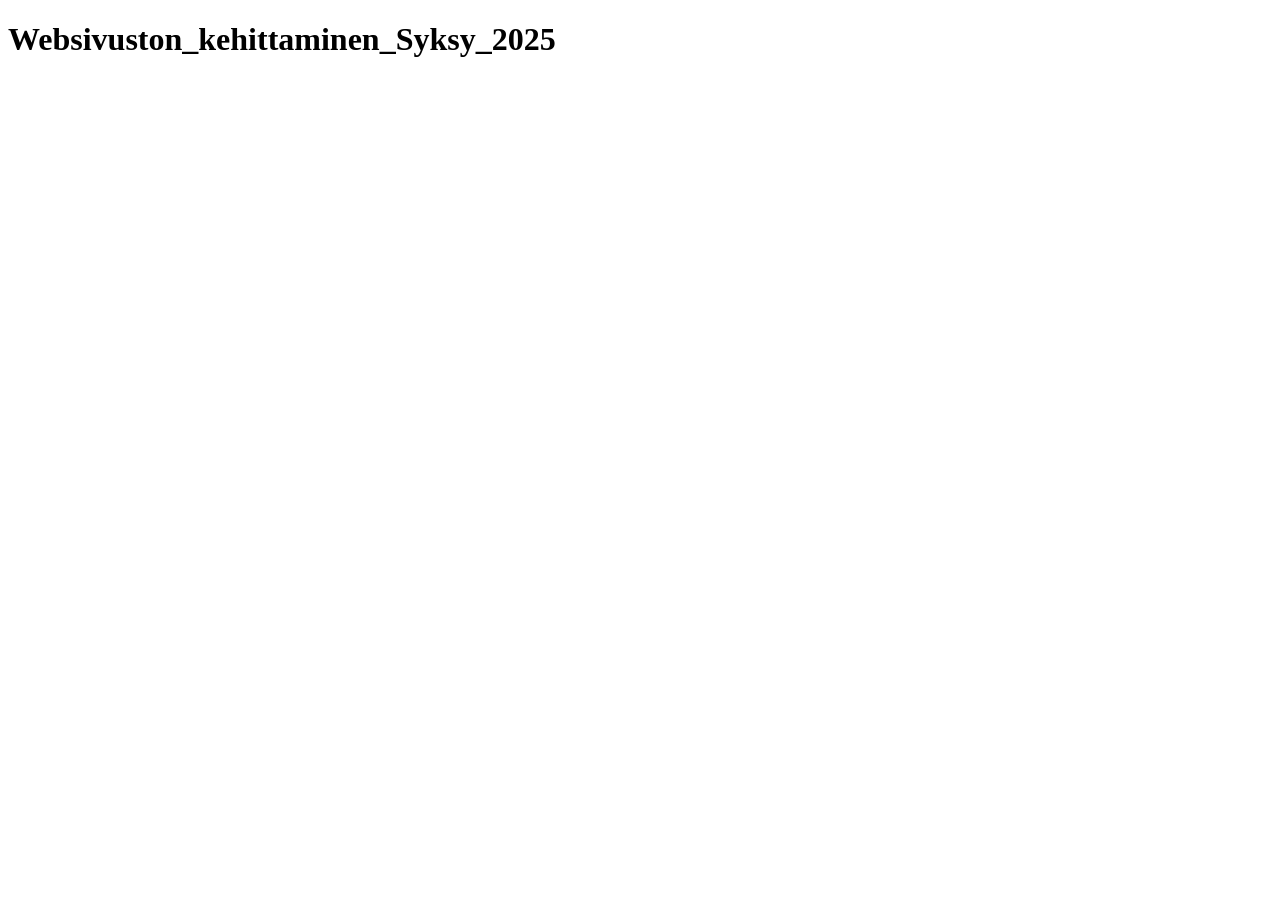
==== index.html @ 497fa0cf "Readme.md lisää tietoa, index ja kansiot powershell komennoilla." ====
﻿<!DOCTYPE html>
<html lang="en">
<head>
    <meta charset="UTF-8">
    <meta name="viewport" content="width=device-width, initial-scale=1.0">
    <title>Websivuston_kehittaminen_Syksy_2025</title>
</head>
<body>
    <h1>Websivuston_kehittaminen_Syksy_2025</h1>
</body>
</html>
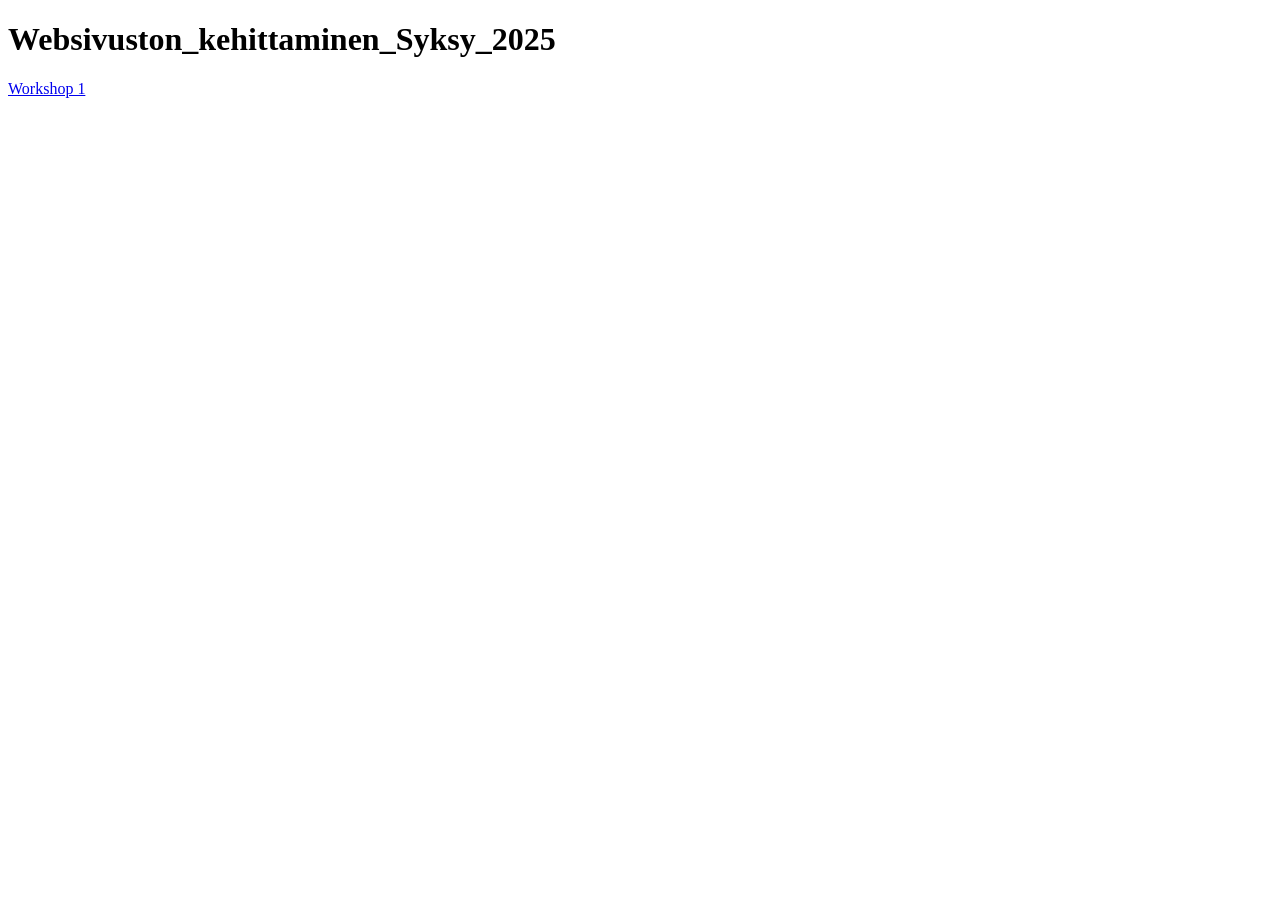
==== commit e52c8982: "Lisäsin linkin Workshop 1 tehtavaan main index sivulle." ====
--- a/index.html
+++ b/index.html
@@ -7,5 +7,6 @@
 </head>
 <body>
     <h1>Websivuston_kehittaminen_Syksy_2025</h1>
+    <a href="WS01_HTML/index.html">Workshop 1</a> 
 </body>
 </html>
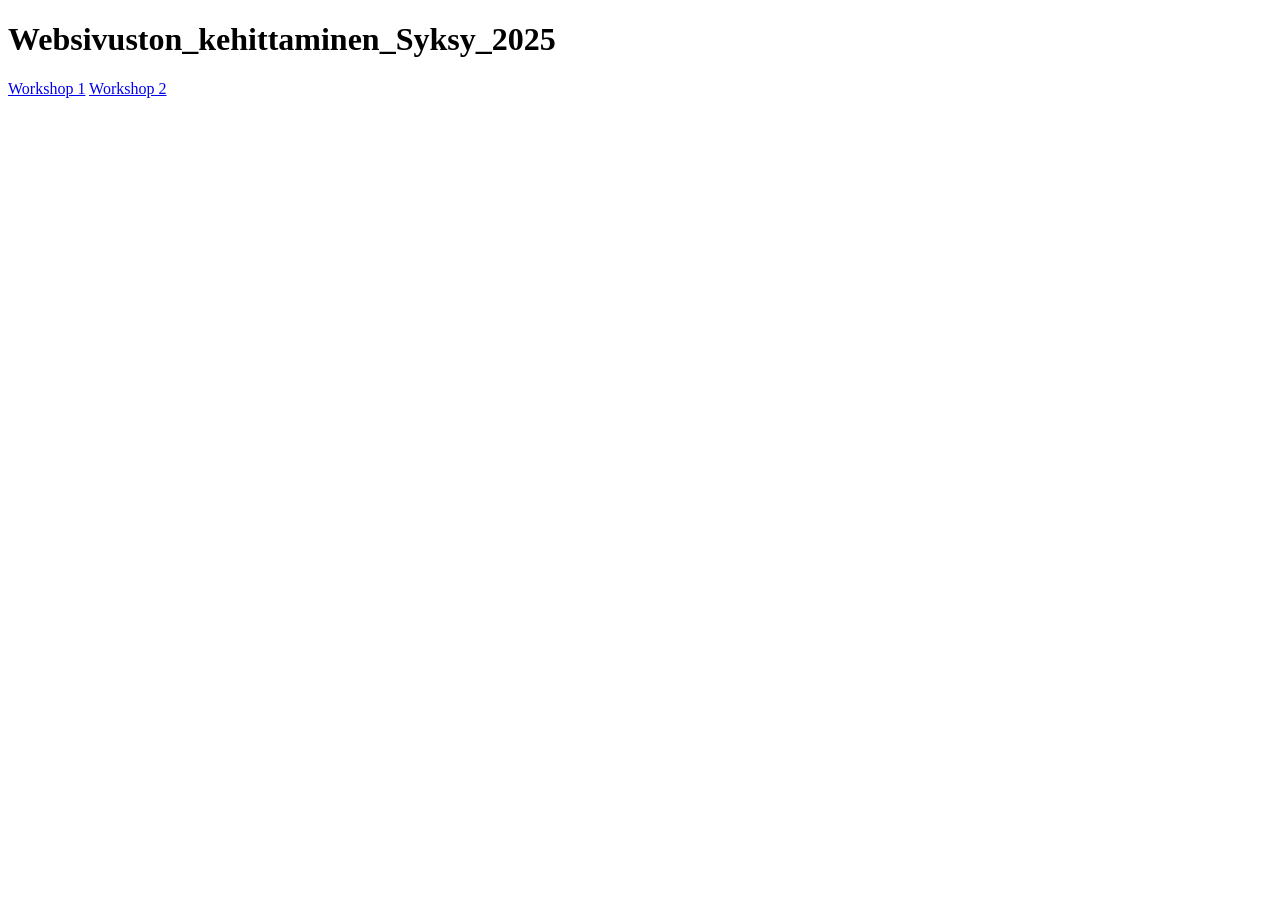
==== commit 0988a4ae: "Lisäsin linkin Workshop 2 tehtavaan main index sivulle." ====
--- a/index.html
+++ b/index.html
@@ -7,6 +7,7 @@
 </head>
 <body>
     <h1>Websivuston_kehittaminen_Syksy_2025</h1>
-    <a href="WS01_HTML/index.html">Workshop 1</a> 
+    <a href="WS01_HTML/index.html">Workshop 1</a>
+    <a href="WS02_CSS/index.html">Workshop 2</a> 
 </body>
 </html>
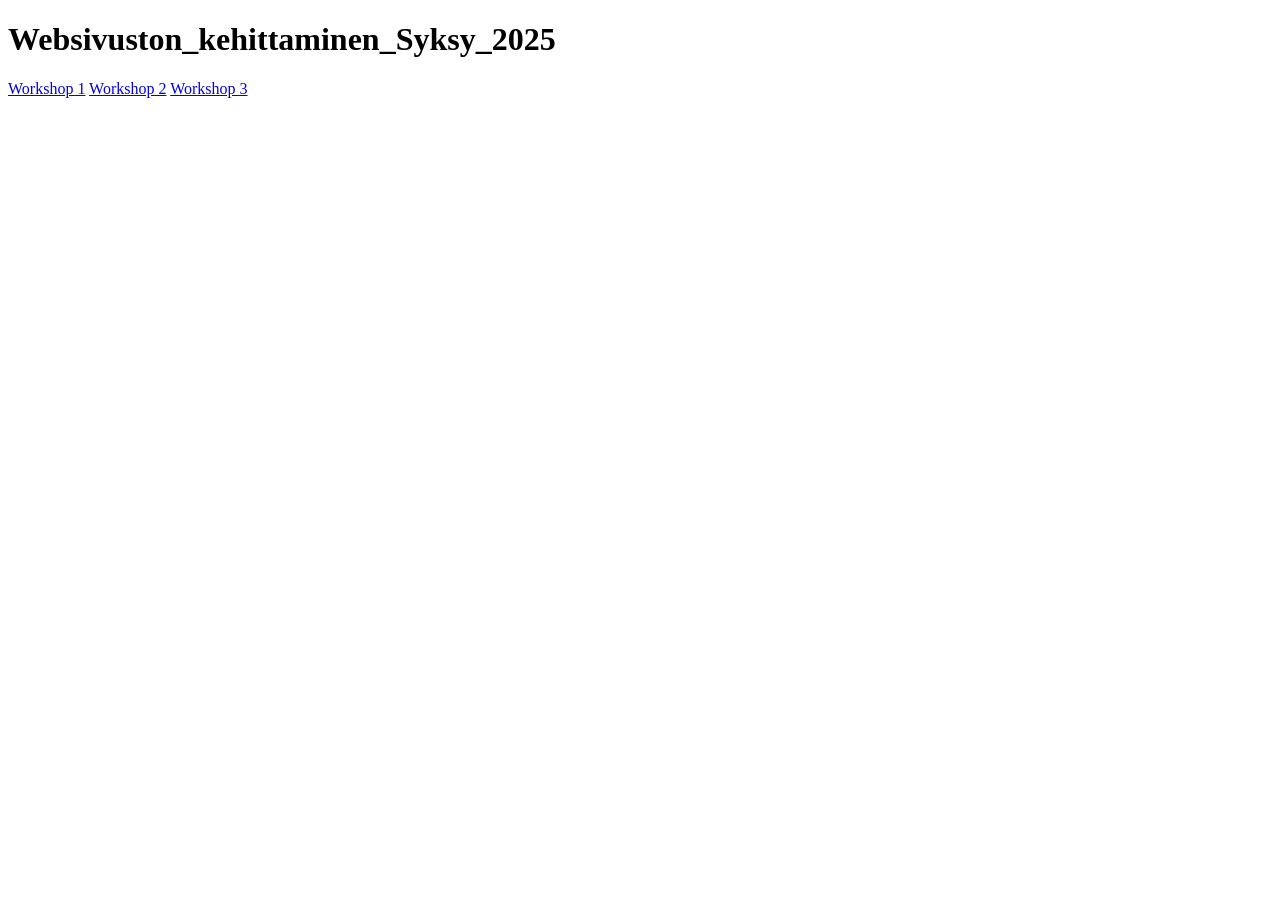
==== commit 9df8d9e3: "Workshop 3 Tehtava Osuus" ====
--- a/index.html
+++ b/index.html
@@ -9,5 +9,6 @@
     <h1>Websivuston_kehittaminen_Syksy_2025</h1>
     <a href="WS01_HTML/index.html">Workshop 1</a>
     <a href="WS02_CSS/index.html">Workshop 2</a> 
+    <a href="WS03_CSS_Advanced/index.html">Workshop 3</a> 
 </body>
 </html>
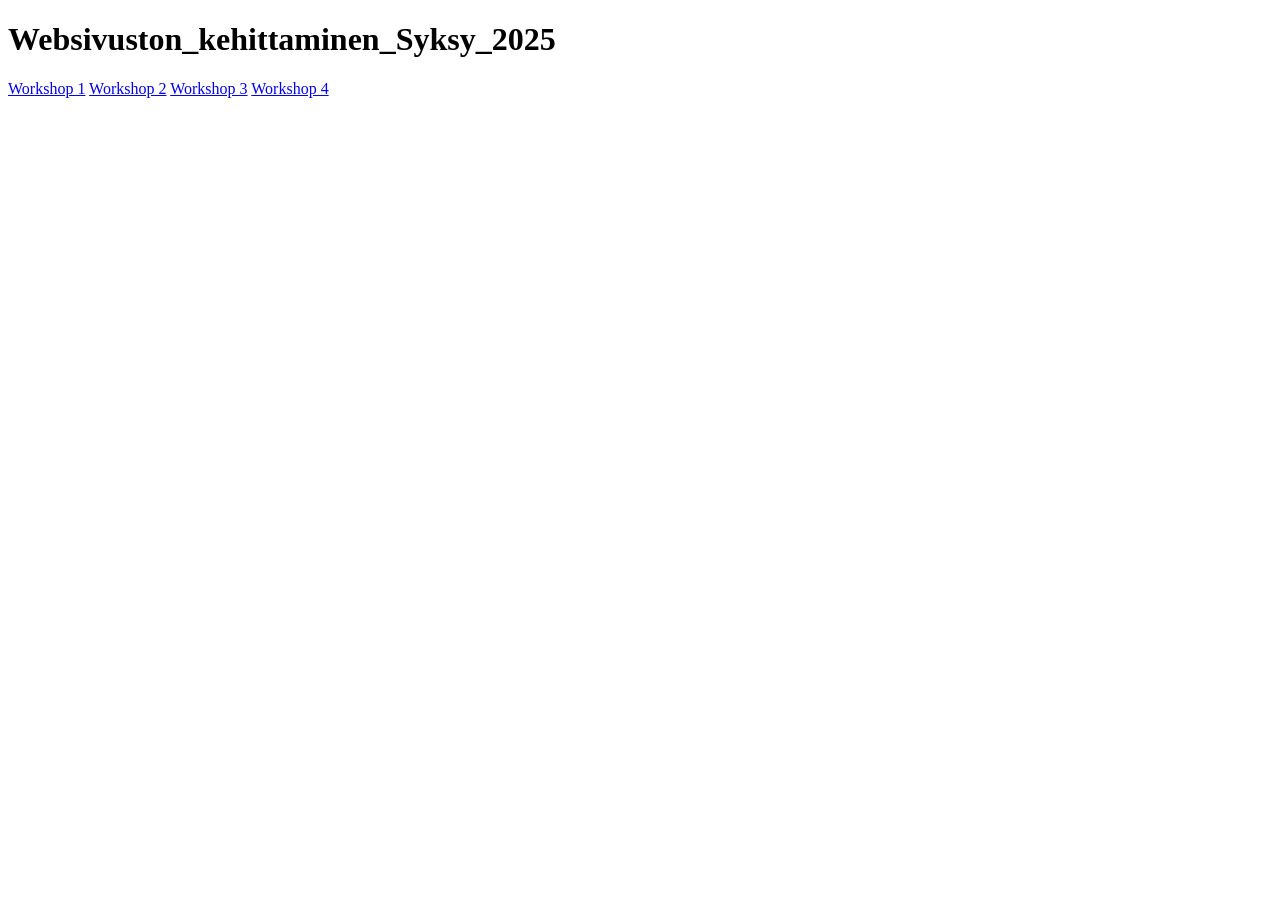
==== commit 3957485e: "Workshop 3 sisältö kopioitu Workshop 4 + Linkki Main index sivulle" ====
--- a/index.html
+++ b/index.html
@@ -10,5 +10,6 @@
     <a href="WS01_HTML/index.html">Workshop 1</a>
     <a href="WS02_CSS/index.html">Workshop 2</a> 
     <a href="WS03_CSS_Advanced/index.html">Workshop 3</a> 
+    <a href="WS04_Layout/index.html">Workshop 4</a> 
 </body>
 </html>
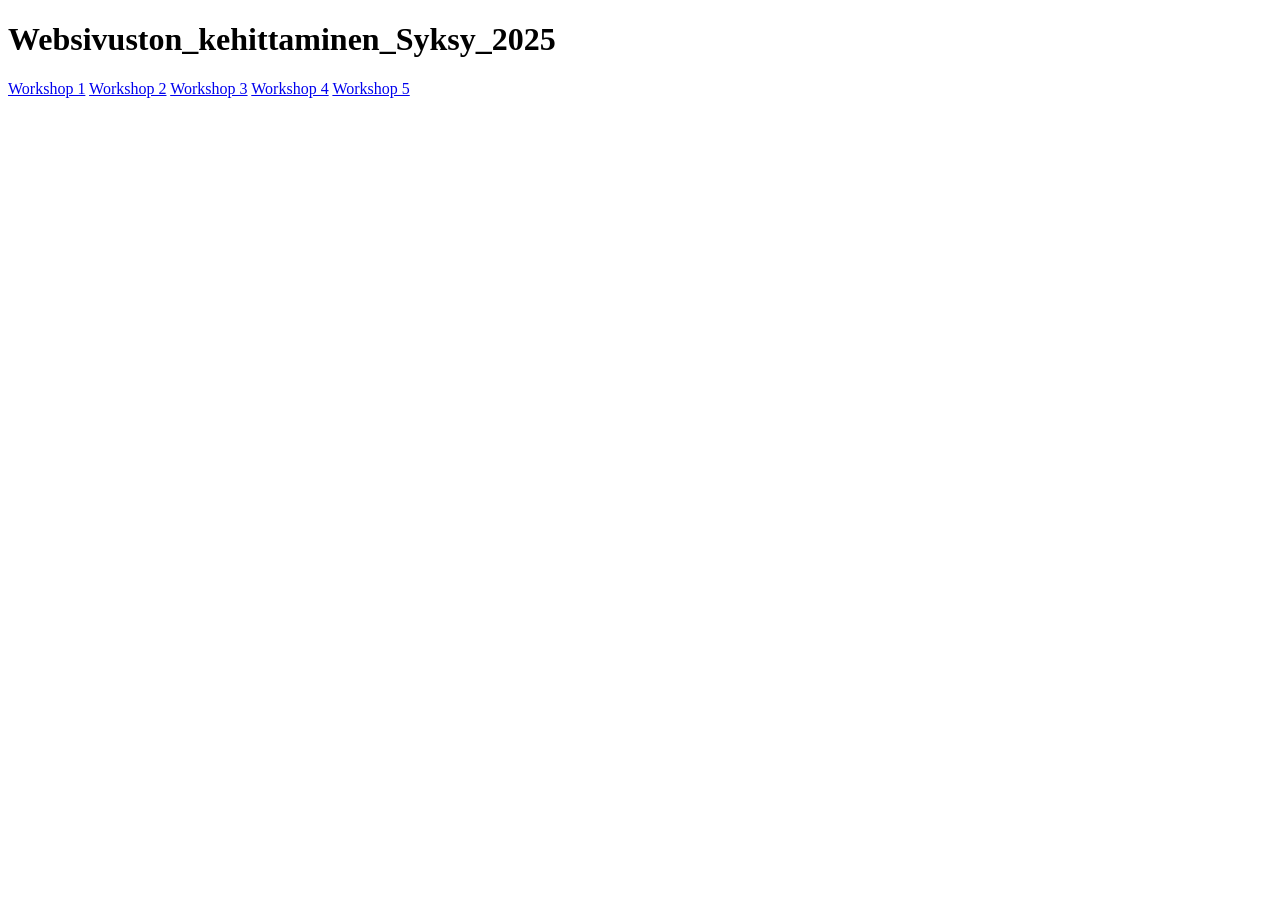
==== commit 902c97b1: "Workshop 5 Tehtavan Osuus" ====
--- a/index.html
+++ b/index.html
@@ -10,6 +10,7 @@
     <a href="WS01_HTML/index.html">Workshop 1</a>
     <a href="WS02_CSS/index.html">Workshop 2</a> 
     <a href="WS03_CSS_Advanced/index.html">Workshop 3</a> 
-    <a href="WS04_Layout/index.html">Workshop 4</a> 
+    <a href="WS04_Layout/index.html">Workshop 4</a>
+    <a href="WS05_Responsive/index.html">Workshop 5</a> 
 </body>
 </html>
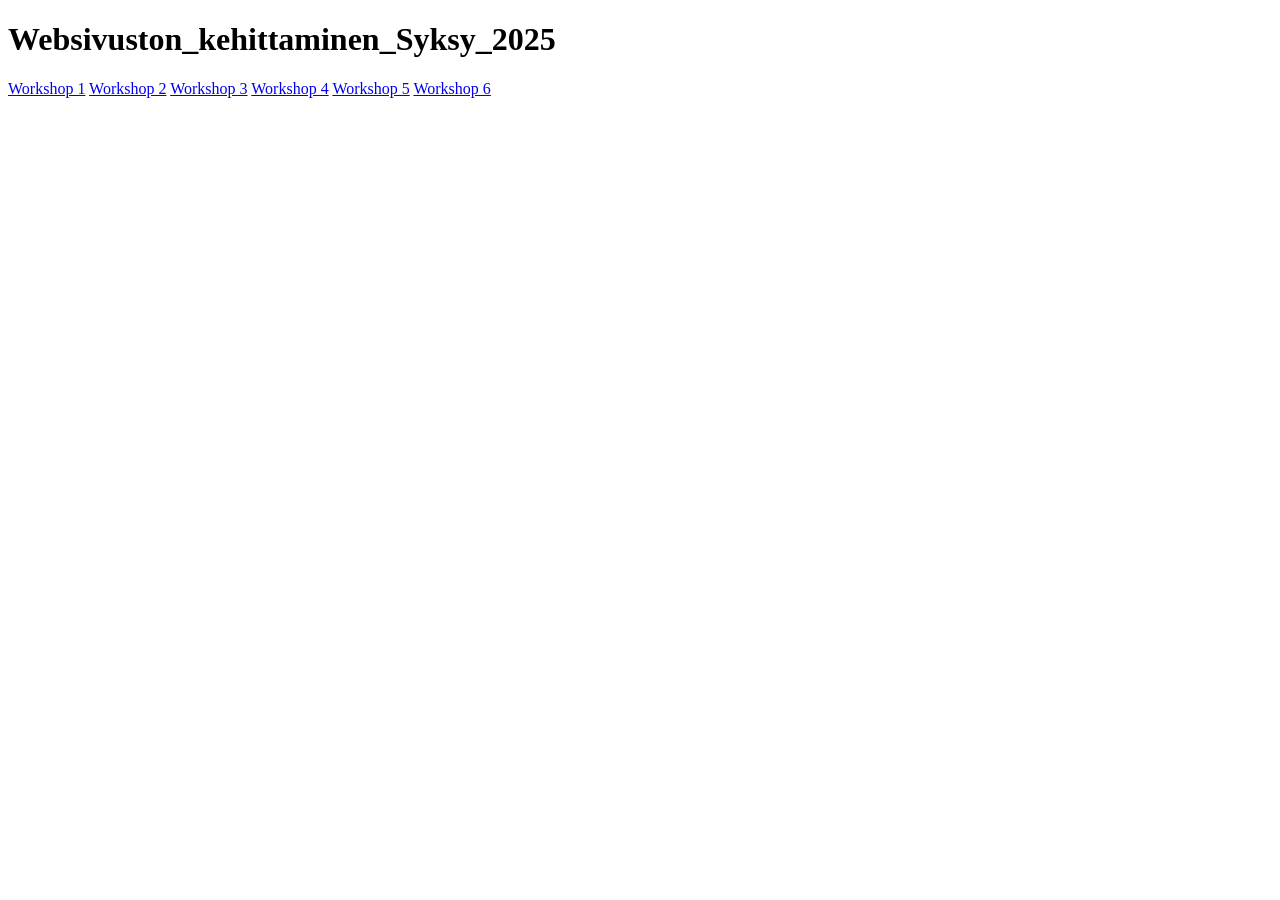
==== commit 228445b6: "Lisäsin kommentteja erottaakseen mitkä kohdat sivusta on tehty mille tehtävälle." ====
--- a/index.html
+++ b/index.html
@@ -12,5 +12,6 @@
     <a href="WS03_CSS_Advanced/index.html">Workshop 3</a> 
     <a href="WS04_Layout/index.html">Workshop 4</a>
     <a href="WS05_Responsive/index.html">Workshop 5</a> 
+    <a href="WS06_Bootstrap/index.html">Workshop 6</a>
 </body>
 </html>
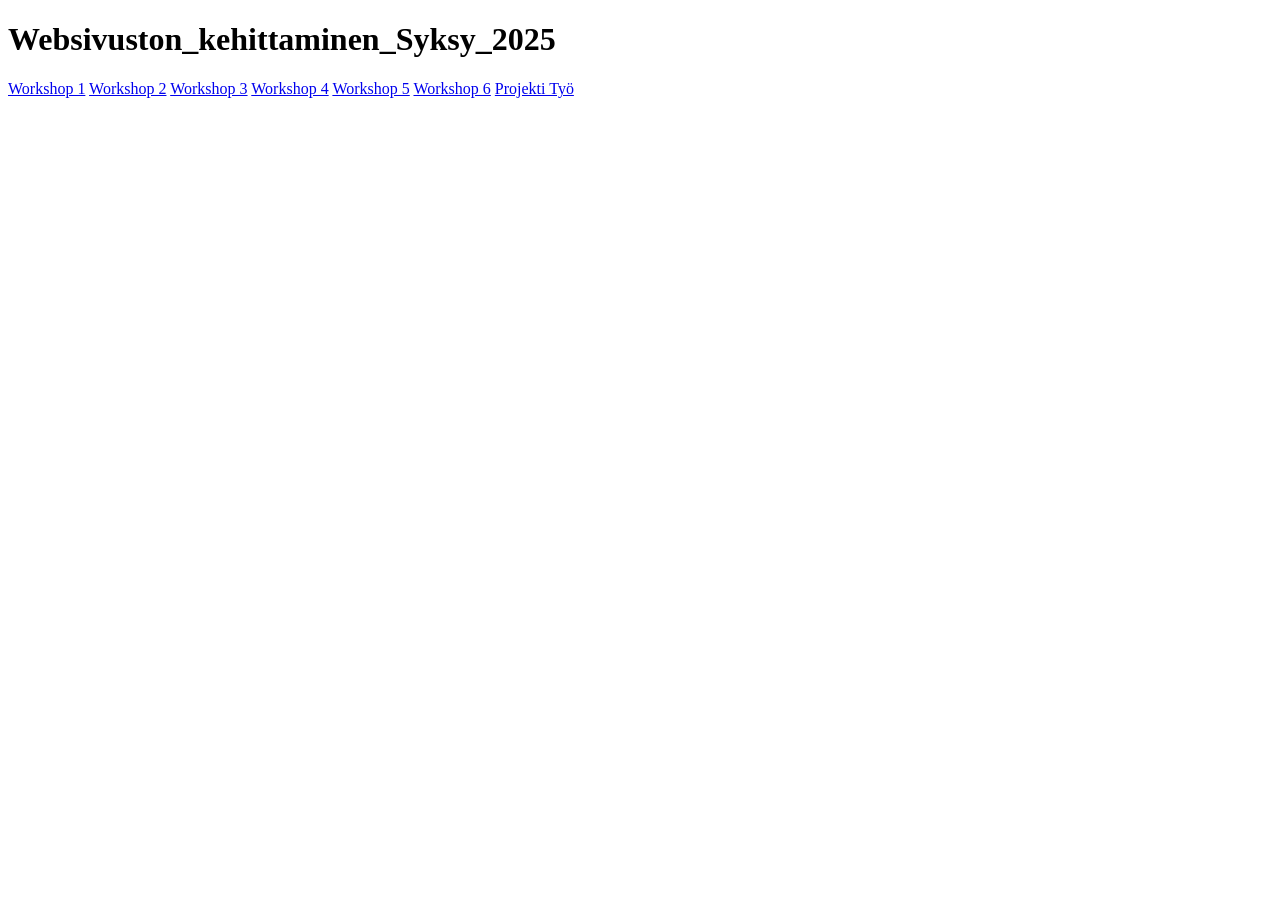
==== commit 290fe6a2: "Projekti Tehtavan aloitus ja linkki main index sivulle." ====
--- a/index.html
+++ b/index.html
@@ -13,5 +13,6 @@
     <a href="WS04_Layout/index.html">Workshop 4</a>
     <a href="WS05_Responsive/index.html">Workshop 5</a> 
     <a href="WS06_Bootstrap/index.html">Workshop 6</a>
+    <a href="WS07_projektityö/index.html">Projekti Työ</a>
 </body>
 </html>
